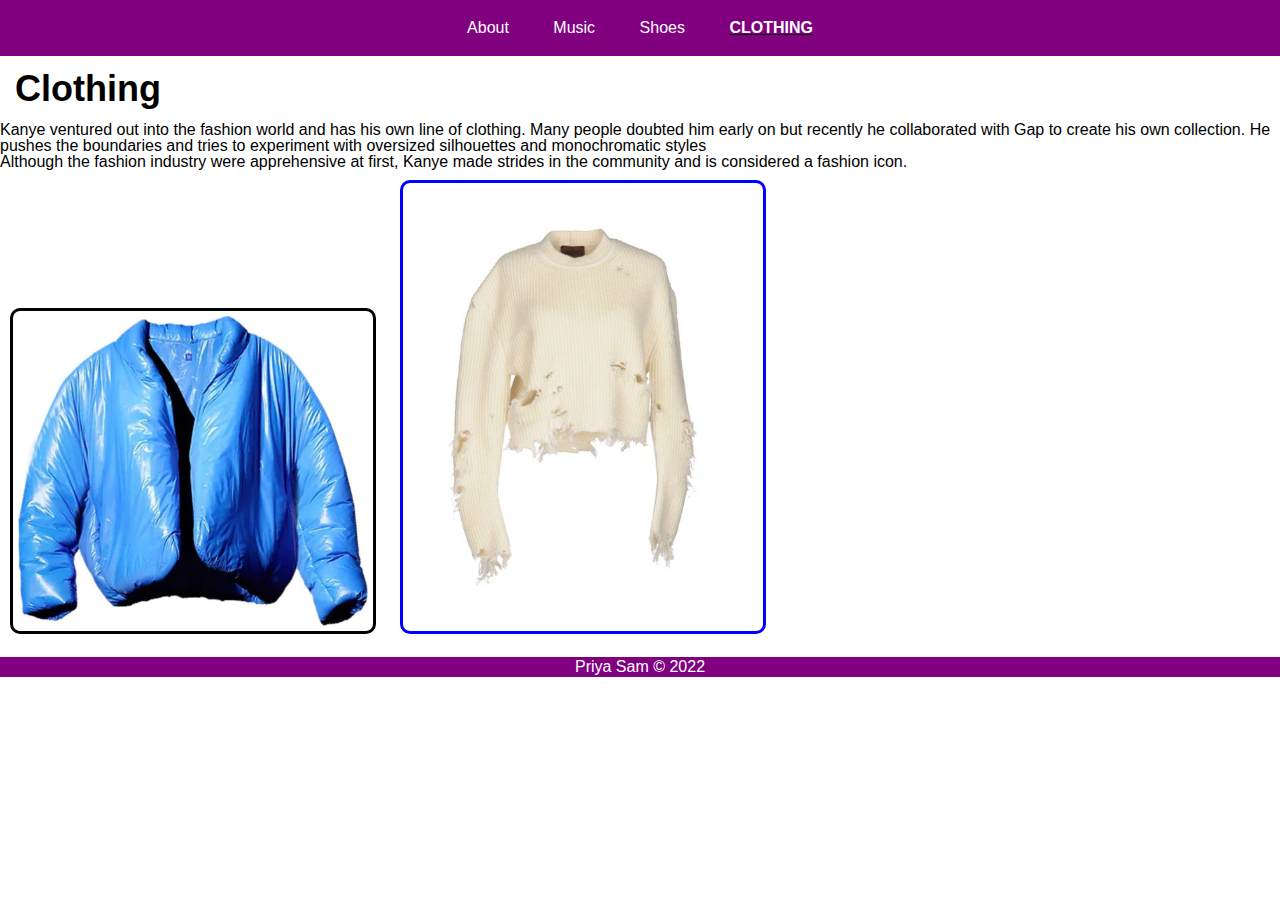
==== clothing.html @ 7746e74b "Add files via upload" ====
<!DOCTYPE html>
<html lang="en">
<!-- All of the meta data for the page belongs in the header tag -->
<head>
	<meta charset="UTF-8">
	<meta name="viewport" content="width=device-width, initial-scale=1.0">
    <link rel="icon" href="images/shirticon.png"/>
	<!-- Link to the reset file -->
	<link rel="stylesheet" href="css/html5reset.css">
	<!-- Link to the stylesheet -->
	<link rel="stylesheet" href="css/style.css">
	<title>Clothing</title>

</head>
<!-- All of the visible code in the page belongs in the body tag -->
<body>
	<!-- Header is a sematic tag page that aids readability -->
	<header>
		<!-- Nav is a sematic tag page that aids accessibility -->
		<nav>
			<ul>
				<!-- Since I am on the index file I added class = action to the link to index. -->
				<li><a href = "index.html" >About</a></li>
				<li><a href = "music.html">Music</a></li>
				<li><a href = "shoes.html">Shoes</a></li>
				<li class='active'><a href = "clothing.html">Clothing</a></li>
			</ul>
		</nav>
		<!-- The h1 is a semantic tag that aids accessibility -->
		<h1>Clothing</h1>
	</header>

	<!-- Every page should have a main tag for accessibility -->
	<main>

		<!-- Make sure your anchor tags have a link (href) and a clickable component -->
		<p> Kanye ventured out into the fashion world and has his own line of clothing. Many people doubted him early on but recently he collaborated with Gap to create his own collection. He pushes the boundaries and tries to experiment with oversized silhouettes and monochromatic styles </p>
        
        <p>Although the fashion industry were apprehensive at first, Kanye made strides in the community and is considered a fashion icon.</p>

		<img src = "images/gapjacket.jpg" width="200" alt="yeezy gap blue puffer jacket"/>
        <img src = "images/knitsweater.jpg" width="200" alt="yeezy distressed knit sweater"/>
        
		
	</main>

	<!-- Footer is a sematic tag page that aids readability -->
	<footer>
		<p>Priya Sam &copy; 2022</p>
	</footer>
</body>
</html>
---- css/style.css ----
nav li{
    padding:10px;
    margin:10px;
    display: inline-block;  
}

nav a{
    color:white;
    text-decoration: none;
}

nav{
    text-align:center; 
    background-color:  purple;
}

h1{
	font-size: 36px; 
	font-weight: bold;
    padding: 15px;
}

.active{
    font-weight:bold;
    text-transform: uppercase;
    text-decoration: underline;;
	text-align: center;
    border-radius: 3px;
}

.active a{
    color:white;
    font-family: Arial, Helvetica, sans-serif;
}

img{
    margin:10px;
    border: 3px solid black;
    width:350px;
    border-radius: 10px;
    padding: 5px;
}

img:hover{
    filter:grayscale();
}

img:nth-child(2n){
    border: 3px solid blue;
}

footer{
	background-color:purple;
	margin: 10px 0;
    color:white;
    text-align:center;
    padding:2px;
}

header, nav, main, h1, footer{
	font-family: Arial, Helvetica, sans-serif;
}
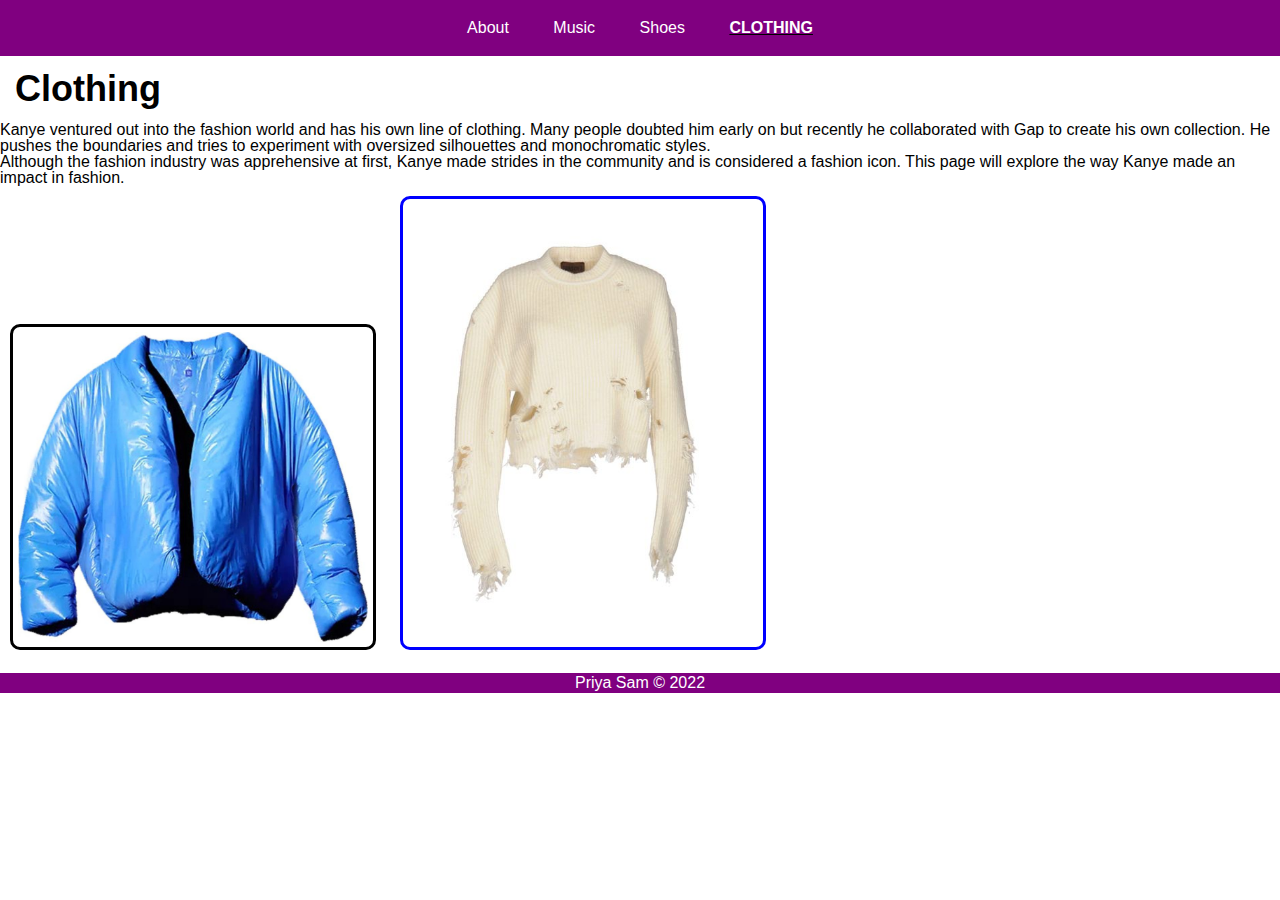
==== commit f32df8b2: "Add files via upload" ====
--- a/clothing.html
+++ b/clothing.html
@@ -10,6 +10,15 @@
 	<!-- Link to the stylesheet -->
 	<link rel="stylesheet" href="css/style.css">
 	<title>Clothing</title>
+	<!-- Global site tag (gtag.js) - Google Analytics -->
+<script async src="https://www.googletagmanager.com/gtag/js?id=G-R2C5RKP854"></script>
+<script>
+  window.dataLayer = window.dataLayer || [];
+  function gtag(){dataLayer.push(arguments);}
+  gtag('js', new Date());
+
+  gtag('config', 'G-R2C5RKP854');
+</script>
 
 </head>
 <!-- All of the visible code in the page belongs in the body tag -->
@@ -34,9 +43,9 @@
 	<main>
 
 		<!-- Make sure your anchor tags have a link (href) and a clickable component -->
-		<p> Kanye ventured out into the fashion world and has his own line of clothing. Many people doubted him early on but recently he collaborated with Gap to create his own collection. He pushes the boundaries and tries to experiment with oversized silhouettes and monochromatic styles </p>
+		<p> Kanye ventured out into the fashion world and has his own line of clothing. Many people doubted him early on but recently he collaborated with Gap to create his own collection. He pushes the boundaries and tries to experiment with oversized silhouettes and monochromatic styles. </p>
         
-        <p>Although the fashion industry were apprehensive at first, Kanye made strides in the community and is considered a fashion icon.</p>
+        <p>Although the fashion industry was apprehensive at first, Kanye made strides in the community and is considered a fashion icon. This page will explore the way Kanye made an impact in fashion.</p>
 
 		<img src = "images/gapjacket.jpg" width="200" alt="yeezy gap blue puffer jacket"/>
         <img src = "images/knitsweater.jpg" width="200" alt="yeezy distressed knit sweater"/>
--- a/css/style.css
+++ b/css/style.css
@@ -42,7 +42,7 @@
 }
 
 img:hover{
-    filter:grayscale();
+    filter:grayscale(1);
 }
 
 img:nth-child(2n){
